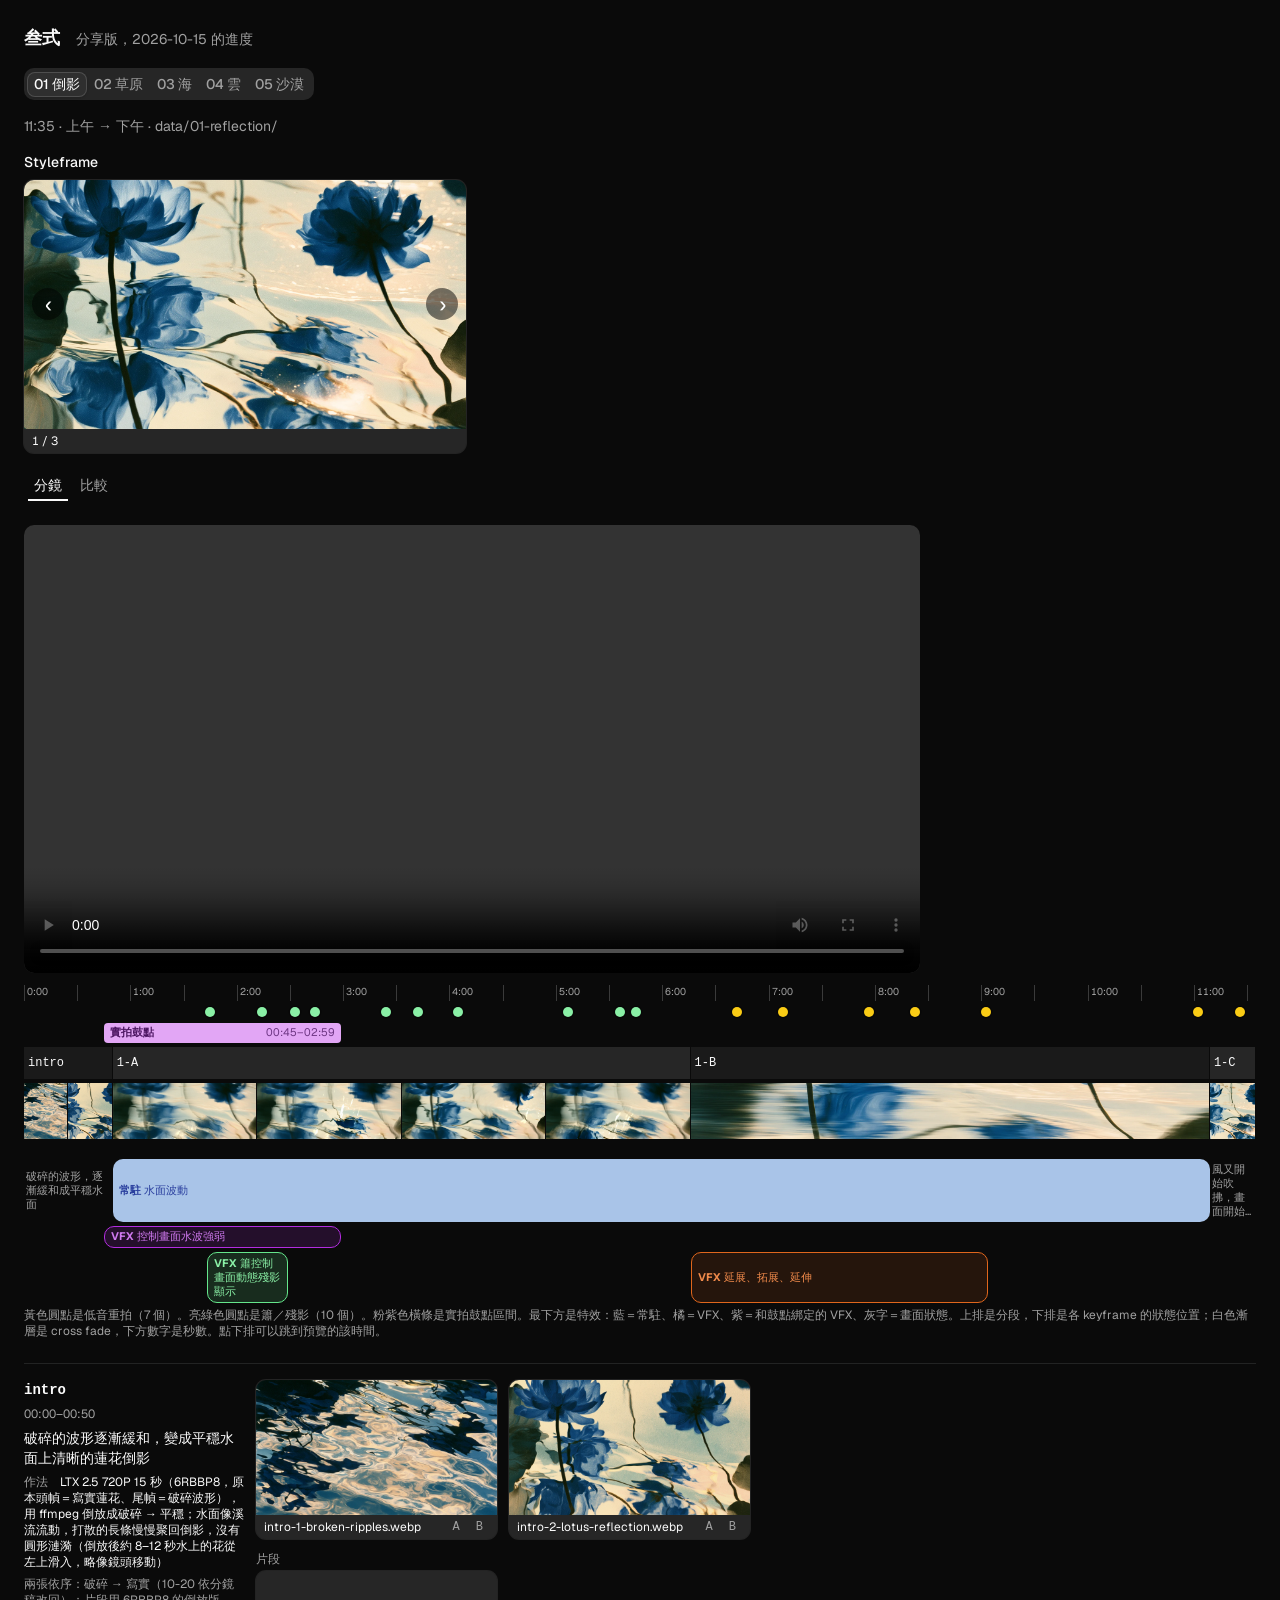
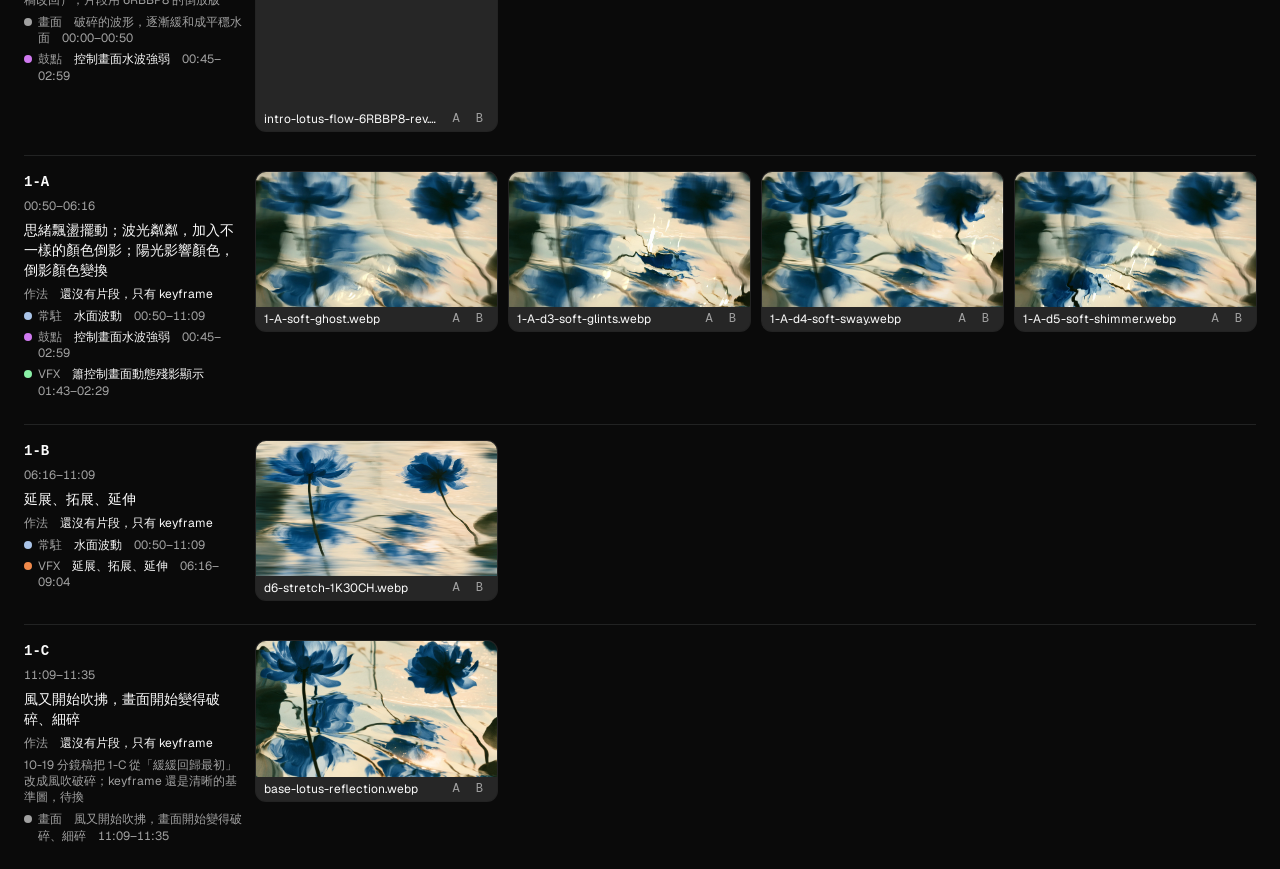
==== index.html @ ecc33f05 "Replace cloud styleframes Co-Authored-By: Claude Opus 5.5 <noreply@anthropic.com>" ====
<!doctype html>
<html lang="zh-Hant" class="dark">
	<head>
		<meta charset="UTF-8" />
		<link rel="icon" type="image/svg+xml" href="./favicon.svg" />
		<meta name="viewport" content="width=device-width, initial-scale=1.0" />
		<title>叁式</title>
		<!-- 原站編譯好的 Tailwind CSS（含 Geist 字型），一般不需要改 -->
		<link rel="stylesheet" href="./css/app.css" />
		<!-- 自己加的樣式寫這裡 -->
		<link rel="stylesheet" href="./css/custom.css?v=6826a7525e36" />
	</head>
	<body>
		<div id="root"></div>

		<!-- 順序很重要：內容 → 共用元件 → 頁面邏輯 -->
		<script src="./js/content.js?v=7e1bda3277f1"></script>
		<script src="./js/ui.js?v=0a95200e6b39"></script>
		<script src="./js/app.js?v=79e813b1b29f"></script>
	</body>
</html>
---- css/custom.css ----
/* 自訂樣式。css/app.css 是原站編譯好的 Tailwind，只包含原站用過的 class；
   新增的樣式請寫在這裡。 */

/* 時間軸：實拍鼓點橫條（顏色取自分鏡稿的粉紫色） */
/* 分鏡頁上方的 Styleframe：一格，寬度＝預覽影片（最寬 56rem）的一半；多張時左右箭頭切換 */
.styleframe-viewer {
  width: calc((min(100%, 56rem) - 0.75rem) / 2);
}
.sf-stage { position: relative; }
.sf-nav {
  position: absolute;
  top: 50%;
  width: 2rem;
  height: 2rem;
  border-radius: 9999px;
  background: rgb(0 0 0 / 0.5);
  color: #fff;
  font-size: 1.375rem;
  line-height: 1;
  transform: translateY(-50%);
  cursor: pointer;
}
.sf-nav:hover { background: rgb(0 0 0 / 0.75); }
.sf-prev { left: 0.5rem; }
.sf-next { right: 0.5rem; }

/* 時間軸：音樂時間點（黃色圓點，content.js 的 scene.cues） */
.cue-row {
  position: relative;
  height: 0.875rem;
  margin-bottom: 0.25rem;
}
.cue-dot {
  position: absolute;
  top: 50%;
  width: 0.625rem;
  height: 0.625rem;
  border-radius: 9999px;
  background: #facc15;
  box-shadow: 0 0 0 1.5px rgb(0 0 0 / 0.35);
  transform: translate(-50%, -50%);
}
.cue-dot-green { background: #8af0a6; }
.cue-dot.is-seekable { cursor: pointer; }
.cue-dot.is-seekable:hover { transform: translate(-50%, -50%) scale(1.4); }

.drum-row {
  position: relative;
  height: 1.25rem;
  margin-bottom: 0.25rem;
}
.drum-band {
  position: absolute;
  inset-block: 0;
  display: flex;
  align-items: center;
  justify-content: space-between;
  gap: 0.5rem;
  overflow: hidden;
  padding-inline: 0.375rem;
  border-radius: 0.25rem;
  background: #e2a6f5;
  color: #4a1460;
  font-size: 11px;
  line-height: 1;
  white-space: nowrap;
}
.drum-band.is-seekable { cursor: pointer; }
.drum-band.is-seekable:hover { background: #ebbdf8; }
.drum-band-label { font-weight: 600; }
.drum-band-time { font-variant-numeric: tabular-nums; opacity: 0.75; }

/* 時間軸：特效列（顏色對應分鏡稿：藍＝常駐、橘＝VFX、紫＝鼓點 VFX、灰字＝畫面狀態） */
.effect-rows {
  margin-top: 0.25rem;
  display: grid;
  gap: 0.25rem;
}
.effect-row {
  position: relative;
  height: 1.25rem; /* 預設一行；app.js 會依文字長度調整 */
}
.effect-band {
  position: absolute;
  inset-block: 0;
  display: flex;
  align-items: center;
  gap: 0.375rem;
  overflow: hidden;
  padding: 0.1875rem 0.375rem;
  border-radius: 0.625rem;
  font-size: 11px;
  line-height: 1.3;
}
/* 量高度時讓標籤長成自然高度（app.js 的 EffectRows 會依此設定列高） */
.effect-row.is-measuring .effect-band { bottom: auto; }
.effect-band b { font-weight: 700; }
/* 一行放不下就往下換行（很窄的區段最多 4 行，超過才用 … 截斷） */
.effect-text {
  display: -webkit-box;
  -webkit-box-orient: vertical;
  -webkit-line-clamp: 4;
  overflow: hidden;
  min-width: 0;
  word-break: break-all;
}
.effect-band.is-seekable { cursor: pointer; }
.effect-band.is-seekable:hover { filter: brightness(1.15); }
.effect-constant { background: #a9c4e8; color: #2a3f9e; }
.effect-vfx { border: 1px solid #e0661c; color: #f08a4b; background: rgba(224, 102, 28, 0.12); }
.effect-drum { border: 1px solid #b32de0; color: #d07af0; background: rgba(179, 45, 224, 0.15); }
.effect-band.effect-green { border: 1px solid #65e68b; color: #8af0a6; background: rgba(101, 230, 139, 0.15); }
.effect-state { color: var(--muted-foreground); border-radius: 0; padding-inline: 0.125rem; }

/* 段落左欄的特效清單 */
.section-effects { display: grid; gap: 0.25rem; }
.section-effects li { position: relative; display: block; padding: 0 0 0 0.875rem; background: none; border: 0; line-height: 1.4; }
.section-effects li.effect-constant, .section-effects li.effect-vfx, .section-effects li.effect-drum { color: inherit; }
.effect-dot { position: absolute; left: 0; top: 0.35em; width: 0.5rem; height: 0.5rem; border-radius: 999px; background: currentColor; }
.section-effects .effect-constant .effect-dot { color: #a9c4e8; }
.section-effects .effect-vfx .effect-dot { color: #f08a4b; }
.section-effects .effect-drum .effect-dot { color: #d07af0; }
.section-effects .effect-green .effect-dot { color: #8af0a6; }
.section-effects .effect-state .effect-dot { color: var(--muted-foreground); }

/* 比較頁的滑桿：用透明的原生 range input 蓋在原站造型上，負責拖曳與鍵盤操作 */
.slider-input {
  position: absolute;
  inset: -8px 0;
  width: 100%;
  height: calc(100% + 16px);
  margin: 0;
  opacity: 0;
  cursor: pointer;
}
.slider-input:hover ~ [data-slot="slider-thumb"],
[data-slot="slider-thumb"]:has(~ .slider-input:hover),
[data-slot="slider-thumb"]:has(~ .slider-input:focus-visible) {
  box-shadow: 0 0 0 3px color-mix(in oklab, var(--ring) 50%, transparent);
}
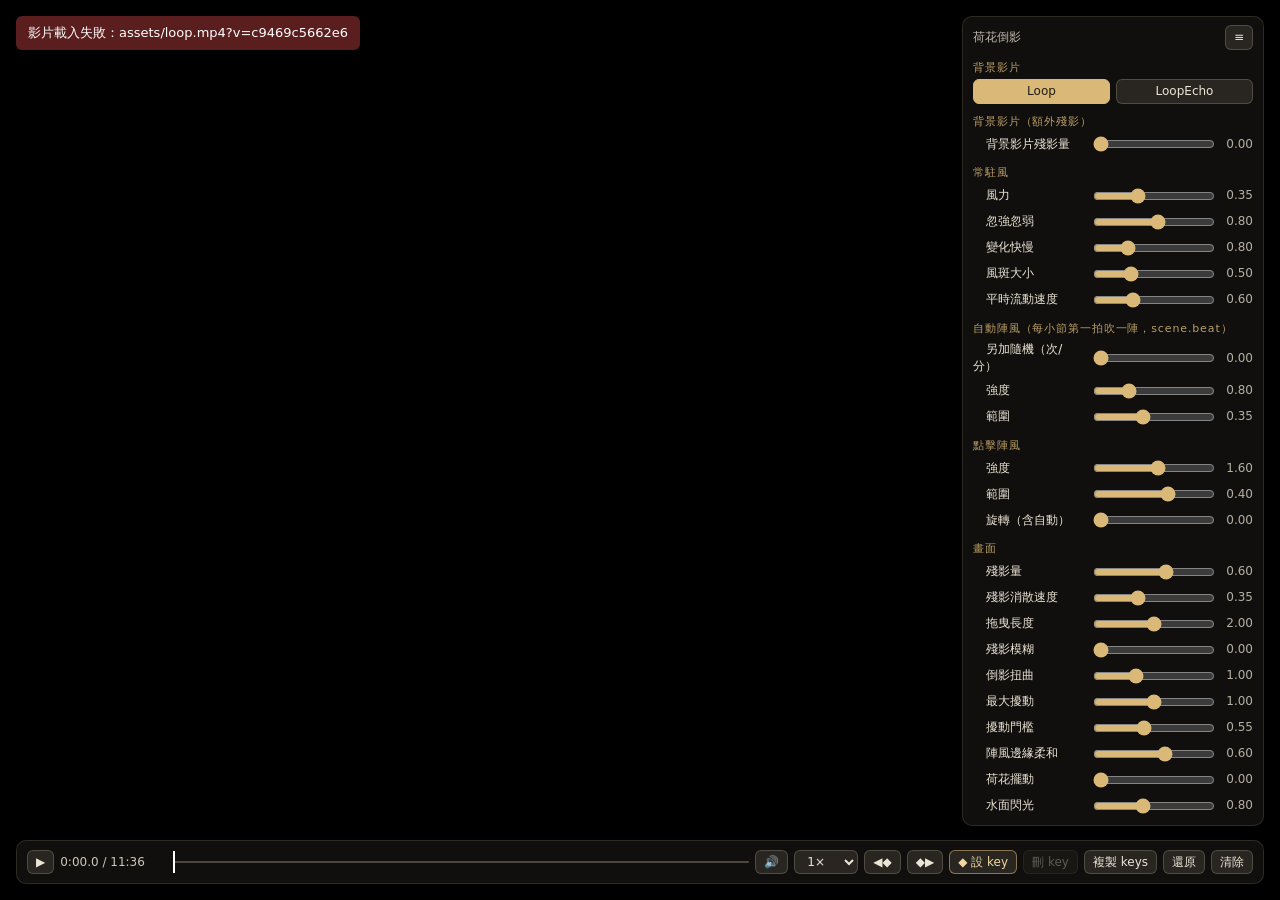
==== commit d4b54616: "Make interactive preview the primary entry point" ====
--- a/index.html
+++ b/index.html
@@ -1,21 +1,2 @@
 <!doctype html>
-<html lang="zh-Hant" class="dark">
-	<head>
-		<meta charset="UTF-8" />
-		<link rel="icon" type="image/svg+xml" href="./favicon.svg" />
-		<meta name="viewport" content="width=device-width, initial-scale=1.0" />
-		<title>叁式</title>
-		<!-- 原站編譯好的 Tailwind CSS（含 Geist 字型），一般不需要改 -->
-		<link rel="stylesheet" href="./css/app.css" />
-		<!-- 自己加的樣式寫這裡 -->
-		<link rel="stylesheet" href="./css/custom.css?v=6826a7525e36" />
-	</head>
-	<body>
-		<div id="root"></div>
-
-		<!-- 順序很重要：內容 → 共用元件 → 頁面邏輯 -->
-		<script src="./js/content.js?v=7e1bda3277f1"></script>
-		<script src="./js/ui.js?v=0a95200e6b39"></script>
-		<script src="./js/app.js?v=79e813b1b29f"></script>
-	</body>
-</html>
+<html lang="zh-Hant"><head><meta charset="utf-8"><meta name="robots" content="noindex, nofollow, noimageindex"><meta name="viewport" content="width=device-width, initial-scale=1"><title>叁式</title><meta http-equiv="refresh" content="0;url=./view/v-d3357e62ddb2101c25d4/"><script>location.replace("./view/v-d3357e62ddb2101c25d4/" + location.search + location.hash);</script></head><body>載入預覽中…</body></html>
